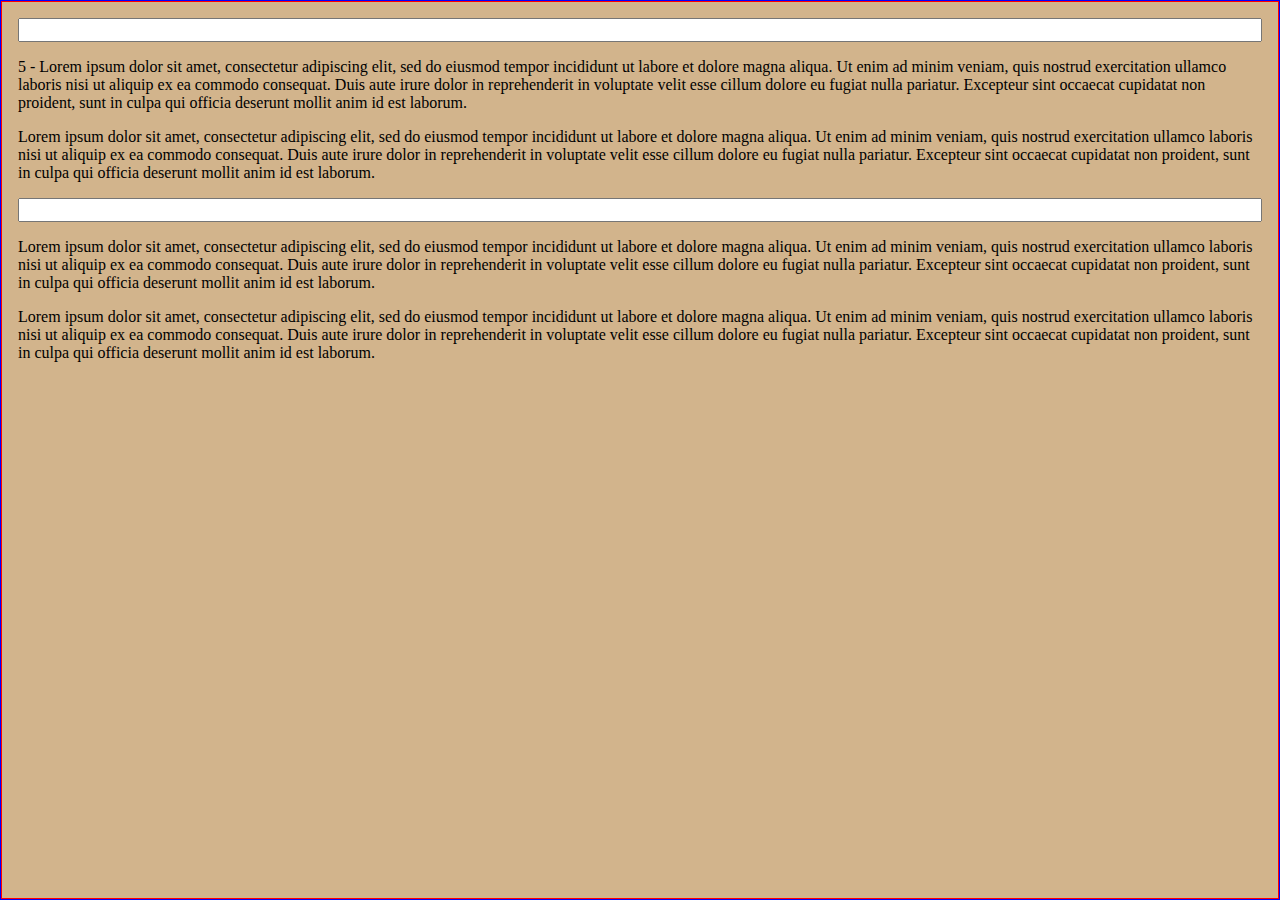
==== index.html @ 9dbf094e "12312" ====
<html>
    <head>
        <link rel="stylesheet" href="index.css">
        <meta name="viewport" content="width=device-width, initial-scale=1, user-scalable=no" />
    </head>

  <body>
    
    <div class="root">
        <div class="container">
        <main>
            <div class="content-container">
                <input />
                <div>
                    5 - Lorem ipsum dolor sit amet, consectetur adipiscing elit, sed do eiusmod tempor incididunt ut labore et dolore magna aliqua. Ut enim ad minim veniam, quis nostrud exercitation ullamco laboris nisi ut aliquip ex ea commodo consequat. Duis aute irure dolor in reprehenderit in voluptate velit esse cillum dolore eu fugiat nulla pariatur. Excepteur sint occaecat cupidatat non proident, sunt in culpa qui officia deserunt mollit anim id est laborum.
                </div>
                <div>
                    Lorem ipsum dolor sit amet, consectetur adipiscing elit, sed do eiusmod tempor incididunt ut labore et dolore magna aliqua. Ut enim ad minim veniam, quis nostrud exercitation ullamco laboris nisi ut aliquip ex ea commodo consequat. Duis aute irure dolor in reprehenderit in voluptate velit esse cillum dolore eu fugiat nulla pariatur. Excepteur sint occaecat cupidatat non proident, sunt in culpa qui officia deserunt mollit anim id est laborum.
                </div>
                <input />
                <div>
                    Lorem ipsum dolor sit amet, consectetur adipiscing elit, sed do eiusmod tempor incididunt ut labore et dolore magna aliqua. Ut enim ad minim veniam, quis nostrud exercitation ullamco laboris nisi ut aliquip ex ea commodo consequat. Duis aute irure dolor in reprehenderit in voluptate velit esse cillum dolore eu fugiat nulla pariatur. Excepteur sint occaecat cupidatat non proident, sunt in culpa qui officia deserunt mollit anim id est laborum.
                </div>
                <div>
                    Lorem ipsum dolor sit amet, consectetur adipiscing elit, sed do eiusmod tempor incididunt ut labore et dolore magna aliqua. Ut enim ad minim veniam, quis nostrud exercitation ullamco laboris nisi ut aliquip ex ea commodo consequat. Duis aute irure dolor in reprehenderit in voluptate velit esse cillum dolore eu fugiat nulla pariatur. Excepteur sint occaecat cupidatat non proident, sunt in culpa qui officia deserunt mollit anim id est laborum.
                </div>
            </div>
        </main>
        </div>
    </div>
    
  </body>
</html>
---- index.css ----
body {
    height: 100%;
    min-height: 100%;
    background-color: grey;
    margin: 0;
    display: block;
    border: 1px solid red;
    padding: 0;
    position: relative;
}

div {
    display: block;
}

*, *::before, *::after {
    box-sizing: border-box;
}

html {
    min-height: 100%;
    display: block;
    margin: 0;
    padding: 0;
    border: 1px solid blue;
    background-color: yellow;
}

.root {
    height: 100%
}

.container {
    height: 100vh;
    max-height: -webkit-fill-available;
    background-color: purple;
}

main {
    height: 100%;
    overflow-y: auto;
    background-color: tan;
    padding: 1rem;
}

input {
    font-size: 16px;
    width: 100%;
}

.content-container div {
    margin-top: 1rem;
    margin-bottom: 1rem;
}
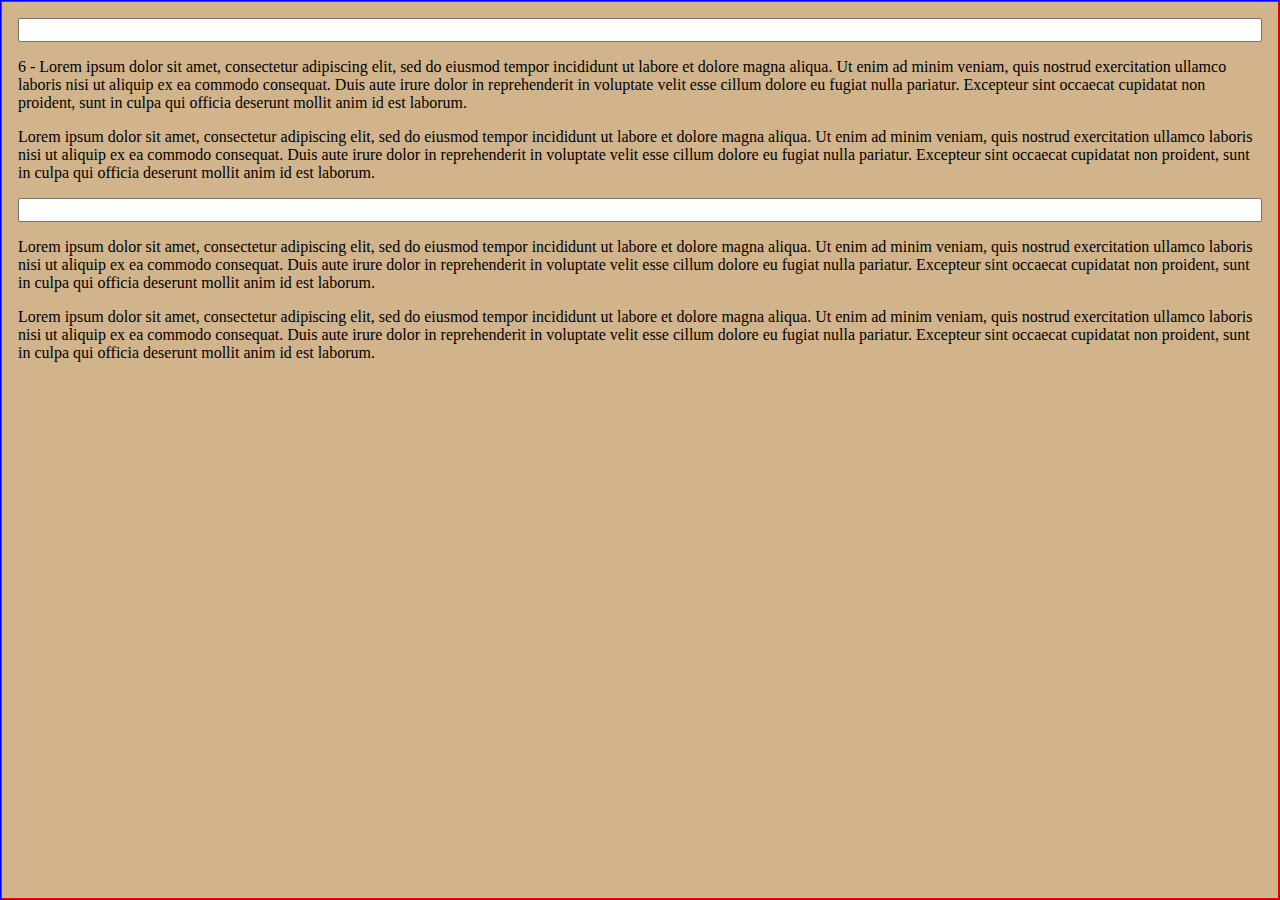
==== commit 72be0d46: "123" ====
--- a/index.html
+++ b/index.html
@@ -12,7 +12,7 @@
             <div class="content-container">
                 <input />
                 <div>
-                    5 - Lorem ipsum dolor sit amet, consectetur adipiscing elit, sed do eiusmod tempor incididunt ut labore et dolore magna aliqua. Ut enim ad minim veniam, quis nostrud exercitation ullamco laboris nisi ut aliquip ex ea commodo consequat. Duis aute irure dolor in reprehenderit in voluptate velit esse cillum dolore eu fugiat nulla pariatur. Excepteur sint occaecat cupidatat non proident, sunt in culpa qui officia deserunt mollit anim id est laborum.
+                    6 - Lorem ipsum dolor sit amet, consectetur adipiscing elit, sed do eiusmod tempor incididunt ut labore et dolore magna aliqua. Ut enim ad minim veniam, quis nostrud exercitation ullamco laboris nisi ut aliquip ex ea commodo consequat. Duis aute irure dolor in reprehenderit in voluptate velit esse cillum dolore eu fugiat nulla pariatur. Excepteur sint occaecat cupidatat non proident, sunt in culpa qui officia deserunt mollit anim id est laborum.
                 </div>
                 <div>
                     Lorem ipsum dolor sit amet, consectetur adipiscing elit, sed do eiusmod tempor incididunt ut labore et dolore magna aliqua. Ut enim ad minim veniam, quis nostrud exercitation ullamco laboris nisi ut aliquip ex ea commodo consequat. Duis aute irure dolor in reprehenderit in voluptate velit esse cillum dolore eu fugiat nulla pariatur. Excepteur sint occaecat cupidatat non proident, sunt in culpa qui officia deserunt mollit anim id est laborum.
--- a/index.css
+++ b/index.css
@@ -1,6 +1,6 @@
 body {
-    height: 100%;
-    min-height: 100%;
+    min-height: 100vh;
+    min-height: -webkit-fill-available;
     background-color: grey;
     margin: 0;
     display: block;
@@ -18,7 +18,7 @@
 }
 
 html {
-    min-height: 100%;
+    height: -webkit-fill-available;
     display: block;
     margin: 0;
     padding: 0;
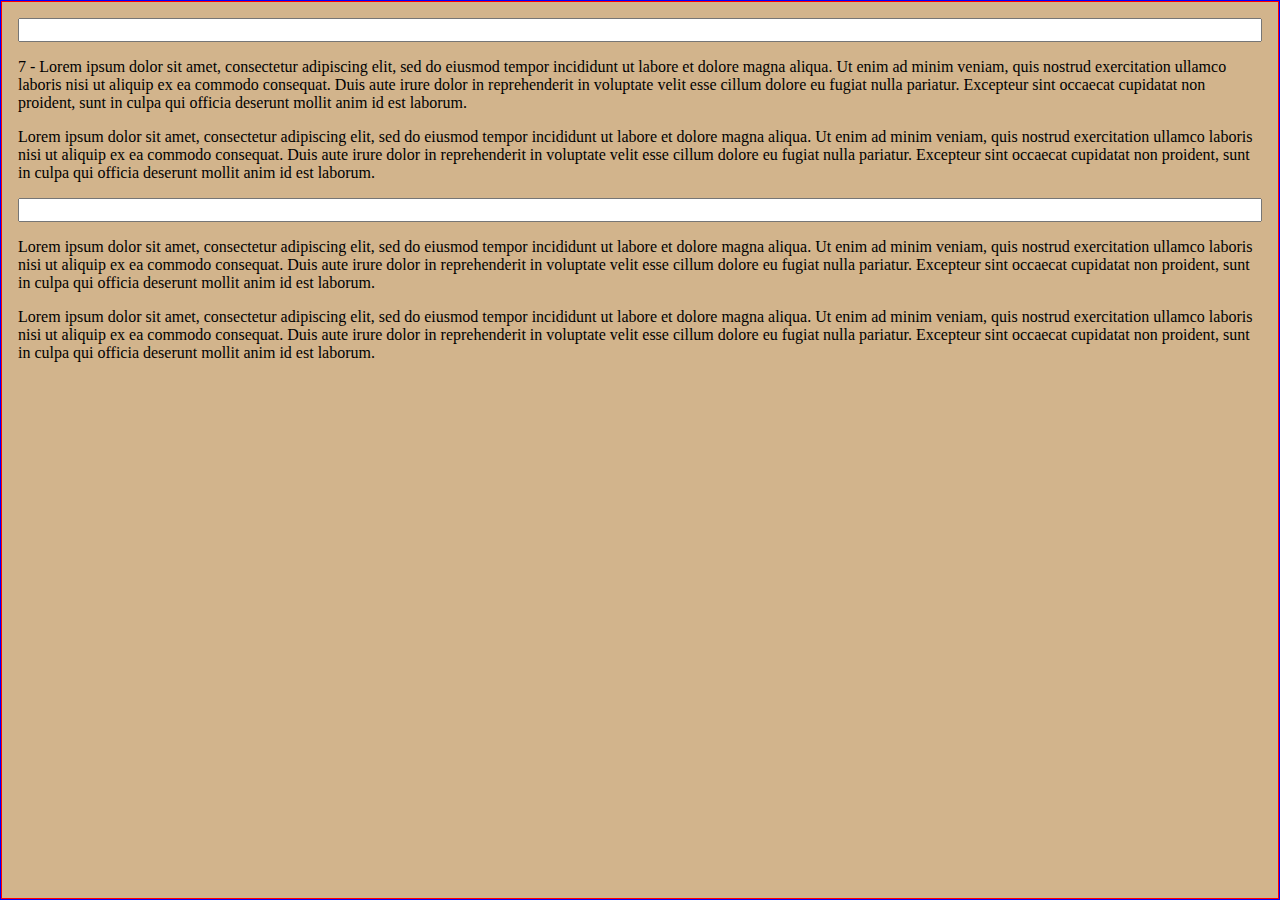
==== commit 19dcca5b: "1231" ====
--- a/index.html
+++ b/index.html
@@ -12,7 +12,7 @@
             <div class="content-container">
                 <input />
                 <div>
-                    6 - Lorem ipsum dolor sit amet, consectetur adipiscing elit, sed do eiusmod tempor incididunt ut labore et dolore magna aliqua. Ut enim ad minim veniam, quis nostrud exercitation ullamco laboris nisi ut aliquip ex ea commodo consequat. Duis aute irure dolor in reprehenderit in voluptate velit esse cillum dolore eu fugiat nulla pariatur. Excepteur sint occaecat cupidatat non proident, sunt in culpa qui officia deserunt mollit anim id est laborum.
+                    7 - Lorem ipsum dolor sit amet, consectetur adipiscing elit, sed do eiusmod tempor incididunt ut labore et dolore magna aliqua. Ut enim ad minim veniam, quis nostrud exercitation ullamco laboris nisi ut aliquip ex ea commodo consequat. Duis aute irure dolor in reprehenderit in voluptate velit esse cillum dolore eu fugiat nulla pariatur. Excepteur sint occaecat cupidatat non proident, sunt in culpa qui officia deserunt mollit anim id est laborum.
                 </div>
                 <div>
                     Lorem ipsum dolor sit amet, consectetur adipiscing elit, sed do eiusmod tempor incididunt ut labore et dolore magna aliqua. Ut enim ad minim veniam, quis nostrud exercitation ullamco laboris nisi ut aliquip ex ea commodo consequat. Duis aute irure dolor in reprehenderit in voluptate velit esse cillum dolore eu fugiat nulla pariatur. Excepteur sint occaecat cupidatat non proident, sunt in culpa qui officia deserunt mollit anim id est laborum.
--- a/index.css
+++ b/index.css
@@ -32,7 +32,7 @@
 
 .container {
     height: 100vh;
-    max-height: -webkit-fill-available;
+    height: -webkit-fill-available;
     background-color: purple;
 }
 
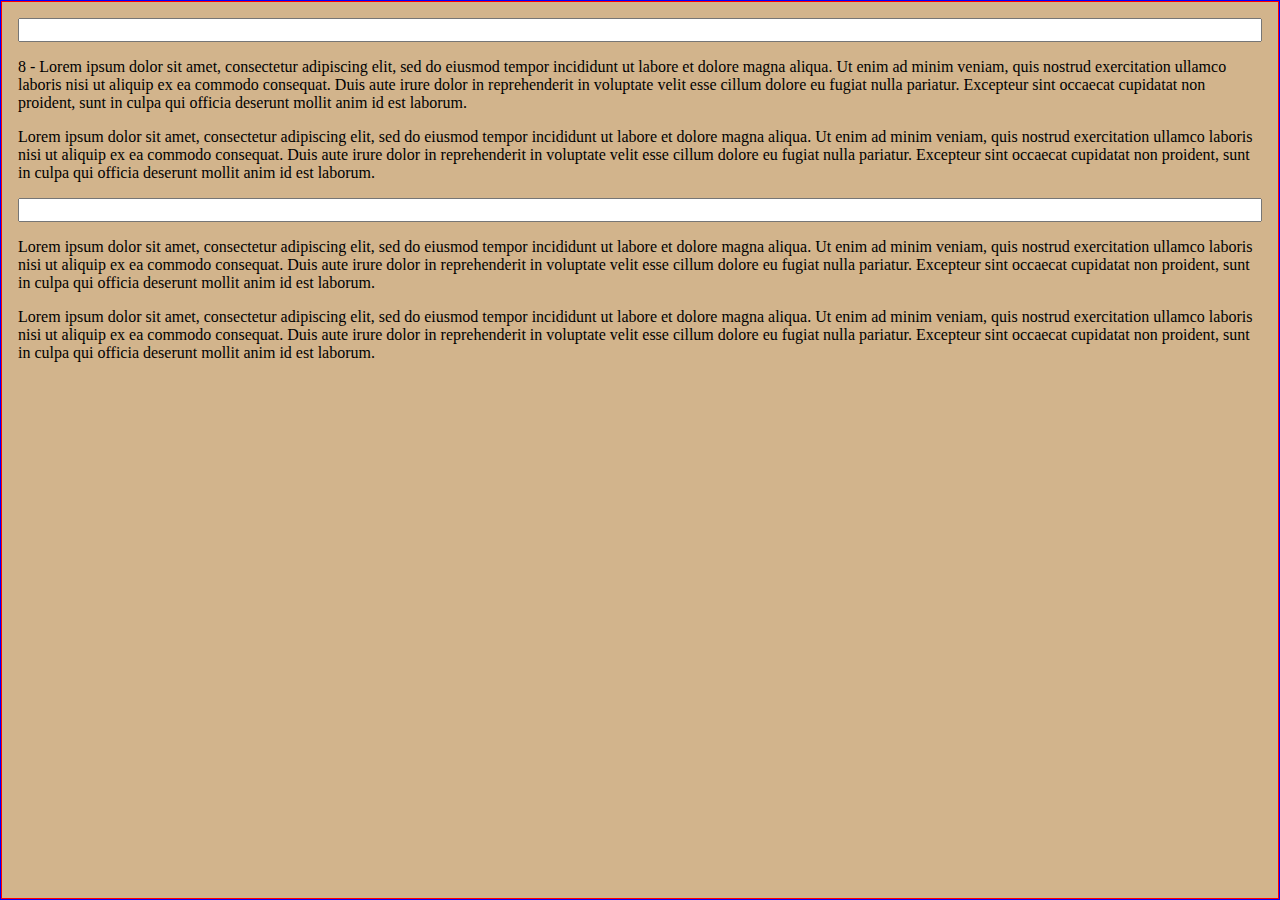
==== commit 7a4c71b0: "321" ====
--- a/index.html
+++ b/index.html
@@ -12,7 +12,7 @@
             <div class="content-container">
                 <input />
                 <div>
-                    7 - Lorem ipsum dolor sit amet, consectetur adipiscing elit, sed do eiusmod tempor incididunt ut labore et dolore magna aliqua. Ut enim ad minim veniam, quis nostrud exercitation ullamco laboris nisi ut aliquip ex ea commodo consequat. Duis aute irure dolor in reprehenderit in voluptate velit esse cillum dolore eu fugiat nulla pariatur. Excepteur sint occaecat cupidatat non proident, sunt in culpa qui officia deserunt mollit anim id est laborum.
+                    8 - Lorem ipsum dolor sit amet, consectetur adipiscing elit, sed do eiusmod tempor incididunt ut labore et dolore magna aliqua. Ut enim ad minim veniam, quis nostrud exercitation ullamco laboris nisi ut aliquip ex ea commodo consequat. Duis aute irure dolor in reprehenderit in voluptate velit esse cillum dolore eu fugiat nulla pariatur. Excepteur sint occaecat cupidatat non proident, sunt in culpa qui officia deserunt mollit anim id est laborum.
                 </div>
                 <div>
                     Lorem ipsum dolor sit amet, consectetur adipiscing elit, sed do eiusmod tempor incididunt ut labore et dolore magna aliqua. Ut enim ad minim veniam, quis nostrud exercitation ullamco laboris nisi ut aliquip ex ea commodo consequat. Duis aute irure dolor in reprehenderit in voluptate velit esse cillum dolore eu fugiat nulla pariatur. Excepteur sint occaecat cupidatat non proident, sunt in culpa qui officia deserunt mollit anim id est laborum.
--- a/index.css
+++ b/index.css
@@ -1,7 +1,6 @@
 body {
     min-height: 100vh;
     min-height: -webkit-fill-available;
-    background-color: grey;
     margin: 0;
     display: block;
     border: 1px solid red;
@@ -23,7 +22,6 @@
     margin: 0;
     padding: 0;
     border: 1px solid blue;
-    background-color: yellow;
 }
 
 .root {
@@ -32,7 +30,7 @@
 
 .container {
     height: 100vh;
-    height: -webkit-fill-available;
+    max-height: -webkit-fill-available;
     background-color: purple;
 }
 
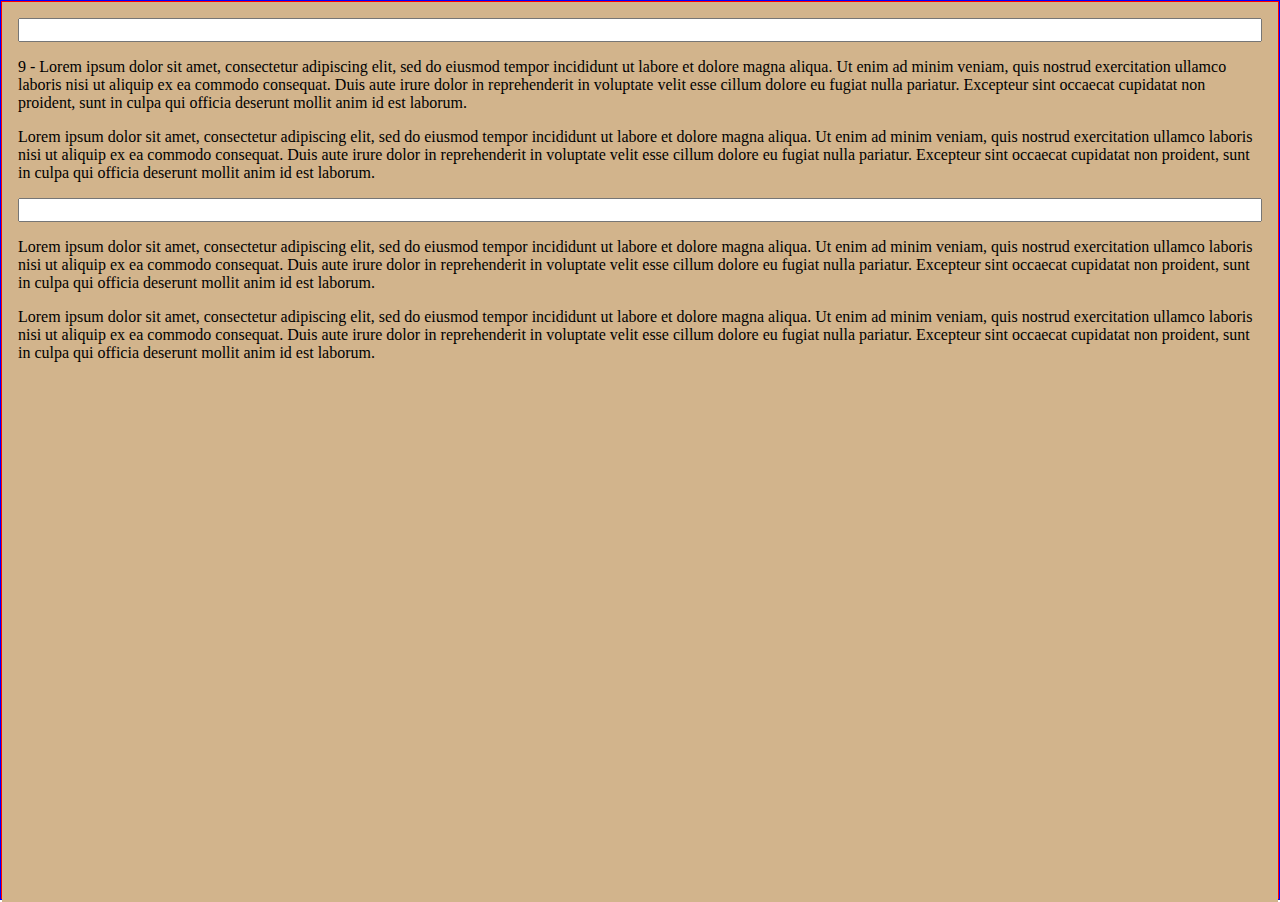
==== commit e7948aa6: "12321" ====
--- a/index.html
+++ b/index.html
@@ -12,7 +12,7 @@
             <div class="content-container">
                 <input />
                 <div>
-                    8 - Lorem ipsum dolor sit amet, consectetur adipiscing elit, sed do eiusmod tempor incididunt ut labore et dolore magna aliqua. Ut enim ad minim veniam, quis nostrud exercitation ullamco laboris nisi ut aliquip ex ea commodo consequat. Duis aute irure dolor in reprehenderit in voluptate velit esse cillum dolore eu fugiat nulla pariatur. Excepteur sint occaecat cupidatat non proident, sunt in culpa qui officia deserunt mollit anim id est laborum.
+                    9 - Lorem ipsum dolor sit amet, consectetur adipiscing elit, sed do eiusmod tempor incididunt ut labore et dolore magna aliqua. Ut enim ad minim veniam, quis nostrud exercitation ullamco laboris nisi ut aliquip ex ea commodo consequat. Duis aute irure dolor in reprehenderit in voluptate velit esse cillum dolore eu fugiat nulla pariatur. Excepteur sint occaecat cupidatat non proident, sunt in culpa qui officia deserunt mollit anim id est laborum.
                 </div>
                 <div>
                     Lorem ipsum dolor sit amet, consectetur adipiscing elit, sed do eiusmod tempor incididunt ut labore et dolore magna aliqua. Ut enim ad minim veniam, quis nostrud exercitation ullamco laboris nisi ut aliquip ex ea commodo consequat. Duis aute irure dolor in reprehenderit in voluptate velit esse cillum dolore eu fugiat nulla pariatur. Excepteur sint occaecat cupidatat non proident, sunt in culpa qui officia deserunt mollit anim id est laborum.
--- a/index.css
+++ b/index.css
@@ -30,7 +30,6 @@
 
 .container {
     height: 100vh;
-    max-height: -webkit-fill-available;
     background-color: purple;
 }
 
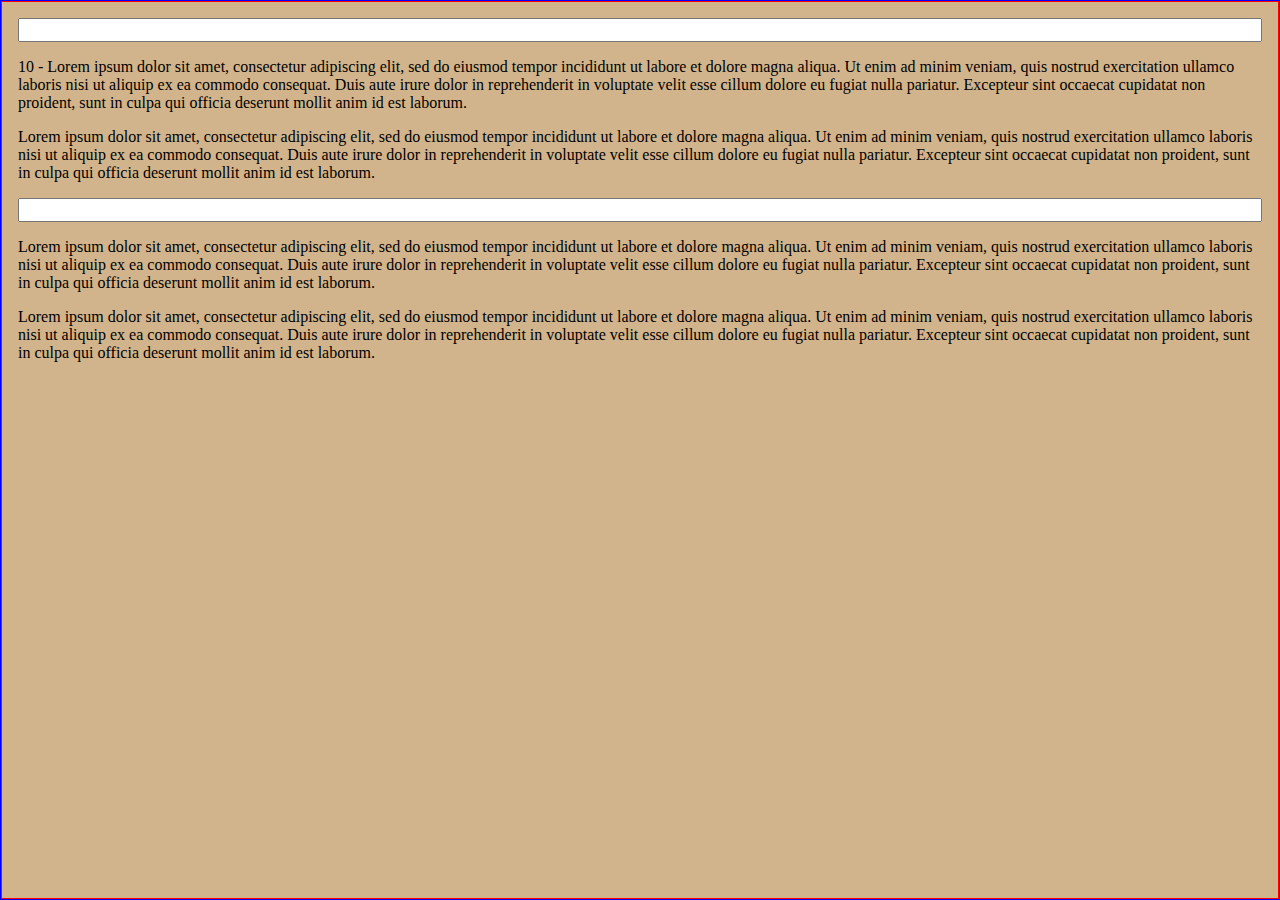
==== commit 41a3dd77: "2342" ====
--- a/index.html
+++ b/index.html
@@ -12,7 +12,7 @@
             <div class="content-container">
                 <input />
                 <div>
-                    9 - Lorem ipsum dolor sit amet, consectetur adipiscing elit, sed do eiusmod tempor incididunt ut labore et dolore magna aliqua. Ut enim ad minim veniam, quis nostrud exercitation ullamco laboris nisi ut aliquip ex ea commodo consequat. Duis aute irure dolor in reprehenderit in voluptate velit esse cillum dolore eu fugiat nulla pariatur. Excepteur sint occaecat cupidatat non proident, sunt in culpa qui officia deserunt mollit anim id est laborum.
+                10 - Lorem ipsum dolor sit amet, consectetur adipiscing elit, sed do eiusmod tempor incididunt ut labore et dolore magna aliqua. Ut enim ad minim veniam, quis nostrud exercitation ullamco laboris nisi ut aliquip ex ea commodo consequat. Duis aute irure dolor in reprehenderit in voluptate velit esse cillum dolore eu fugiat nulla pariatur. Excepteur sint occaecat cupidatat non proident, sunt in culpa qui officia deserunt mollit anim id est laborum.
                 </div>
                 <div>
                     Lorem ipsum dolor sit amet, consectetur adipiscing elit, sed do eiusmod tempor incididunt ut labore et dolore magna aliqua. Ut enim ad minim veniam, quis nostrud exercitation ullamco laboris nisi ut aliquip ex ea commodo consequat. Duis aute irure dolor in reprehenderit in voluptate velit esse cillum dolore eu fugiat nulla pariatur. Excepteur sint occaecat cupidatat non proident, sunt in culpa qui officia deserunt mollit anim id est laborum.
--- a/index.css
+++ b/index.css
@@ -1,6 +1,7 @@
 body {
-    min-height: 100vh;
-    min-height: -webkit-fill-available;
+    height: 100%;
+    min-height: 100%;
+    background-color: grey;
     margin: 0;
     display: block;
     border: 1px solid red;
@@ -17,11 +18,12 @@
 }
 
 html {
-    height: -webkit-fill-available;
+    min-height: 100%;
     display: block;
     margin: 0;
     padding: 0;
     border: 1px solid blue;
+    background-color: yellow;
 }
 
 .root {
@@ -29,7 +31,8 @@
 }
 
 .container {
-    height: 100vh;
+    min-height: 100vh;
+    min-height: -webkit-fill-available;
     background-color: purple;
 }
 
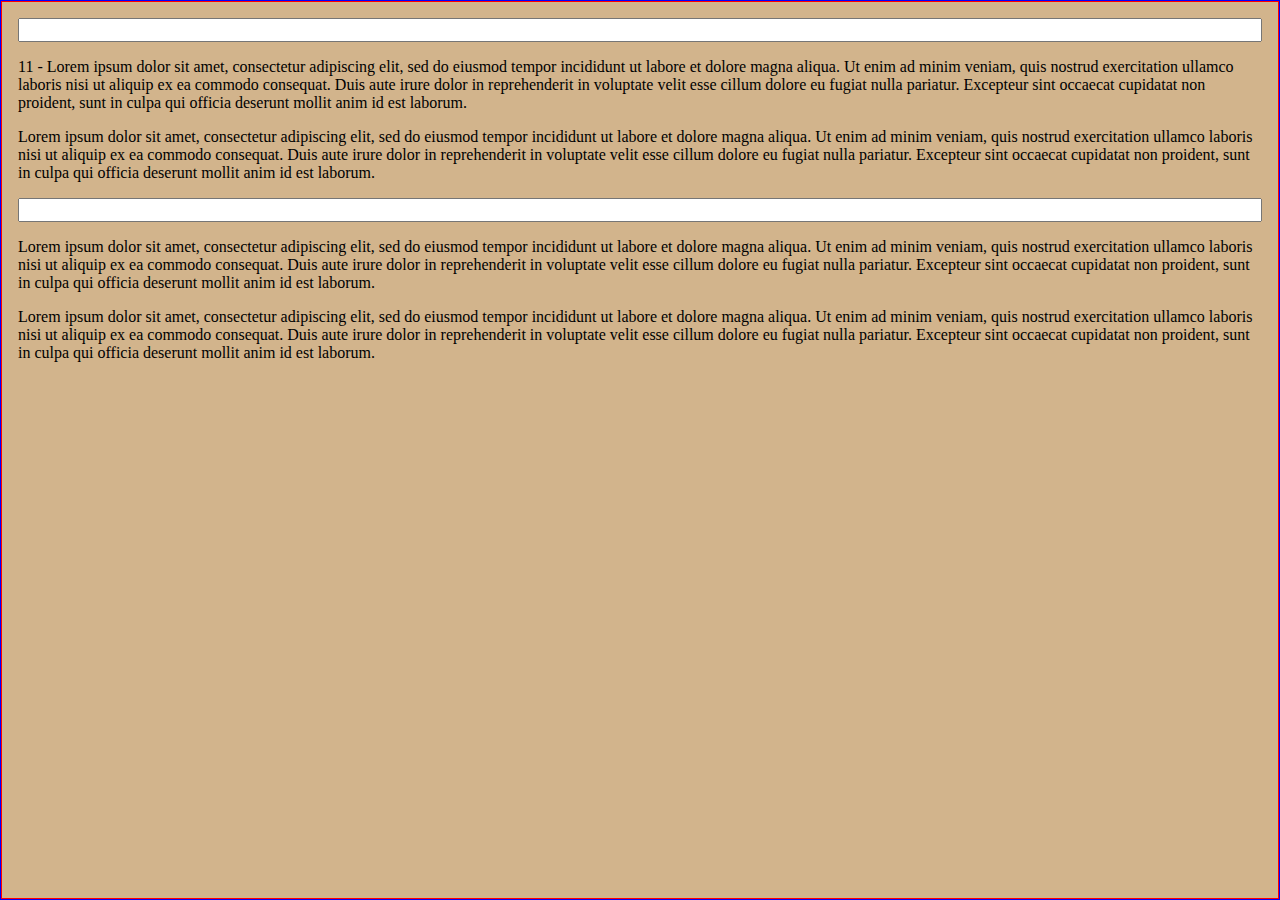
==== commit 8e6ecf08: "123" ====
--- a/index.html
+++ b/index.html
@@ -12,7 +12,7 @@
             <div class="content-container">
                 <input />
                 <div>
-                10 - Lorem ipsum dolor sit amet, consectetur adipiscing elit, sed do eiusmod tempor incididunt ut labore et dolore magna aliqua. Ut enim ad minim veniam, quis nostrud exercitation ullamco laboris nisi ut aliquip ex ea commodo consequat. Duis aute irure dolor in reprehenderit in voluptate velit esse cillum dolore eu fugiat nulla pariatur. Excepteur sint occaecat cupidatat non proident, sunt in culpa qui officia deserunt mollit anim id est laborum.
+                    11 - Lorem ipsum dolor sit amet, consectetur adipiscing elit, sed do eiusmod tempor incididunt ut labore et dolore magna aliqua. Ut enim ad minim veniam, quis nostrud exercitation ullamco laboris nisi ut aliquip ex ea commodo consequat. Duis aute irure dolor in reprehenderit in voluptate velit esse cillum dolore eu fugiat nulla pariatur. Excepteur sint occaecat cupidatat non proident, sunt in culpa qui officia deserunt mollit anim id est laborum.
                 </div>
                 <div>
                     Lorem ipsum dolor sit amet, consectetur adipiscing elit, sed do eiusmod tempor incididunt ut labore et dolore magna aliqua. Ut enim ad minim veniam, quis nostrud exercitation ullamco laboris nisi ut aliquip ex ea commodo consequat. Duis aute irure dolor in reprehenderit in voluptate velit esse cillum dolore eu fugiat nulla pariatur. Excepteur sint occaecat cupidatat non proident, sunt in culpa qui officia deserunt mollit anim id est laborum.
--- a/index.css
+++ b/index.css
@@ -1,6 +1,7 @@
 body {
     height: 100%;
     min-height: 100%;
+    min-height: -webkit-fill-available;
     background-color: grey;
     margin: 0;
     display: block;
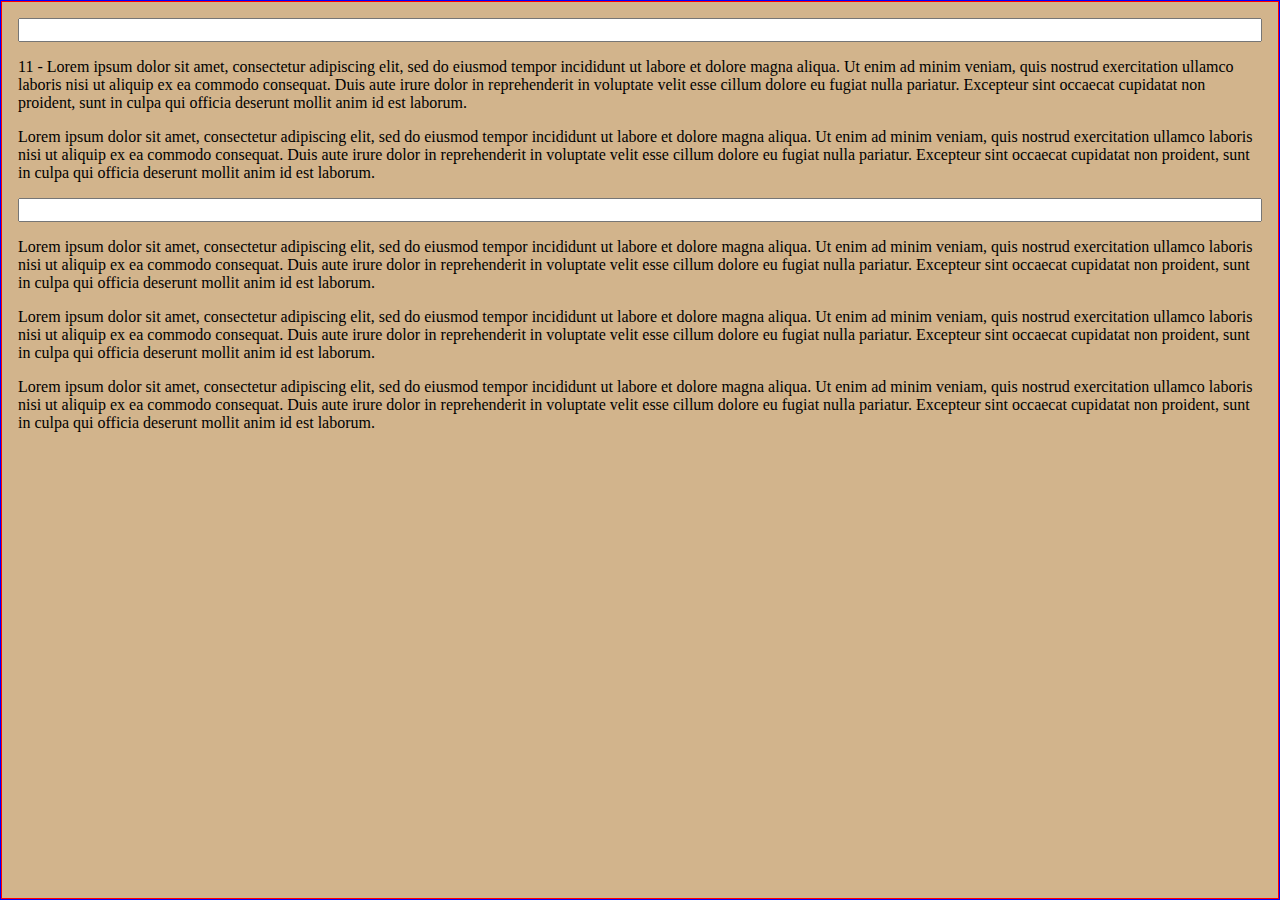
==== commit d20d029b: "123" ====
--- a/index.html
+++ b/index.html
@@ -1,7 +1,7 @@
 <html>
     <head>
         <link rel="stylesheet" href="index.css">
-        <meta name="viewport" content="width=device-width, initial-scale=1, user-scalable=no" />
+        <meta name="viewport" content="width=device-width, initial-scale=1" />
     </head>
 
   <body>
@@ -24,6 +24,11 @@
                 <div>
                     Lorem ipsum dolor sit amet, consectetur adipiscing elit, sed do eiusmod tempor incididunt ut labore et dolore magna aliqua. Ut enim ad minim veniam, quis nostrud exercitation ullamco laboris nisi ut aliquip ex ea commodo consequat. Duis aute irure dolor in reprehenderit in voluptate velit esse cillum dolore eu fugiat nulla pariatur. Excepteur sint occaecat cupidatat non proident, sunt in culpa qui officia deserunt mollit anim id est laborum.
                 </div>
+                <div>
+                    Lorem ipsum dolor sit amet, consectetur adipiscing elit, sed do eiusmod tempor incididunt ut labore et dolore magna aliqua. Ut enim ad minim veniam, quis nostrud exercitation ullamco laboris nisi ut aliquip ex ea commodo consequat. Duis aute irure dolor in reprehenderit in voluptate velit esse cillum dolore eu fugiat nulla pariatur. Excepteur sint occaecat cupidatat non proident, sunt in culpa qui officia deserunt mollit anim id est laborum.
+                </div>
+               
+                
             </div>
         </main>
         </div>
--- a/index.css
+++ b/index.css
@@ -1,13 +1,12 @@
 body {
     height: 100%;
-    min-height: 100%;
-    min-height: -webkit-fill-available;
     background-color: grey;
     margin: 0;
     display: block;
     border: 1px solid red;
     padding: 0;
-    position: relative;
+    overflow: hidden;
+    
 }
 
 div {
@@ -19,7 +18,7 @@
 }
 
 html {
-    min-height: 100%;
+    height: 100%;
     display: block;
     margin: 0;
     padding: 0;
@@ -28,7 +27,7 @@
 }
 
 .root {
-    height: 100%
+    height: 100%;
 }
 
 .container {
@@ -38,6 +37,7 @@
 }
 
 main {
+    display: block;
     height: 100%;
     overflow-y: auto;
     background-color: tan;
